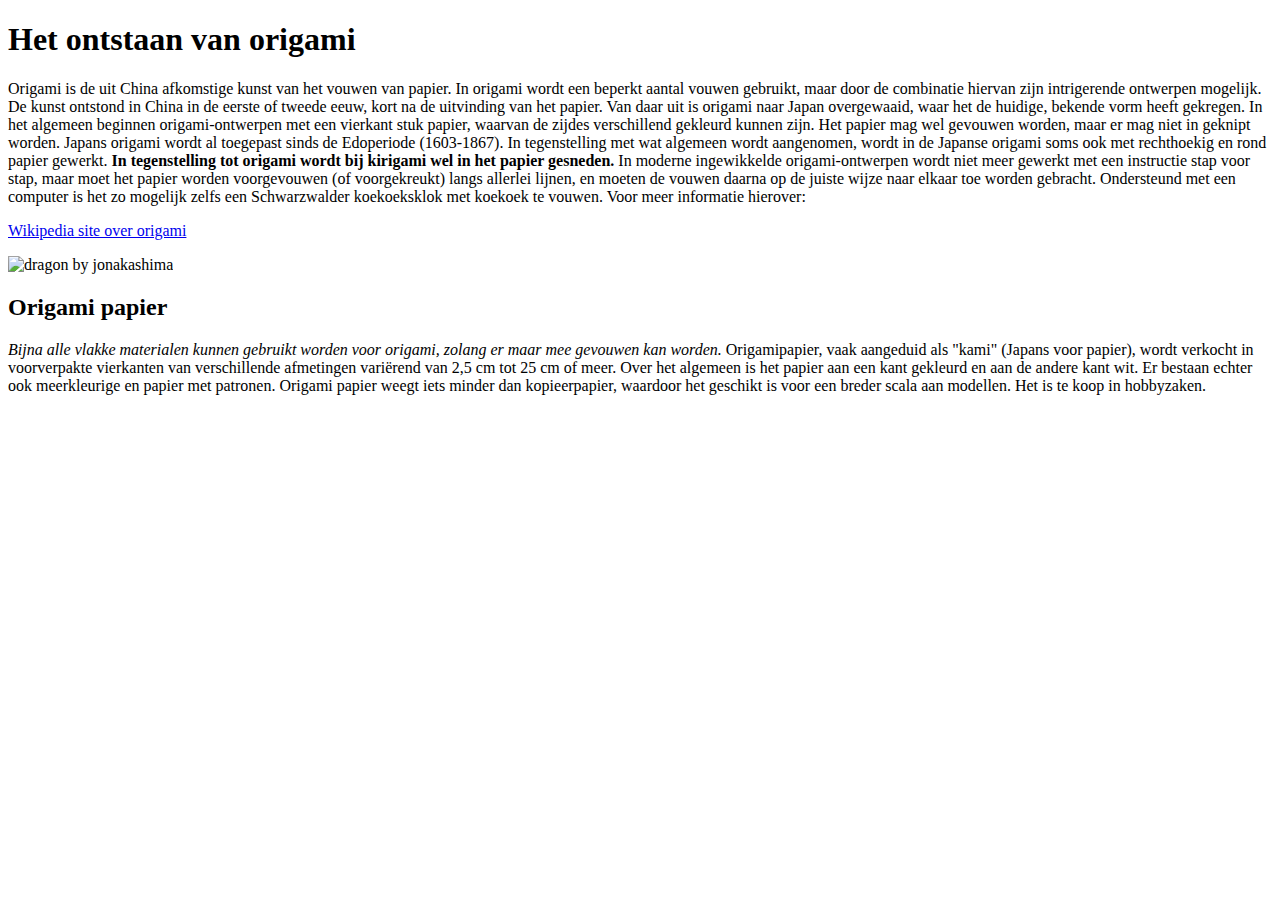
==== index.html @ c385e094 "html_en_css_opdracht" ====
<!DOCTYPE html>
<html>
	<head>
		<meta charset="utf-8" />
		<meta name = "keywords" content="origami, papiervouwen, haarlem, informatica, html lessen, les 1" />
		<meta name = "description" content="Leer hier meer over origami en wat er zo leuk aan is" />
		<meta name = "author" content="Renzo" />
		<title>Origami</title>
	</head>

	<body>
		<h1>
			Het ontstaan van origami
		</h1>
		
		<p>
			Origami is de uit China afkomstige kunst van het vouwen van papier.
			In origami wordt een beperkt aantal vouwen gebruikt, maar door de combinatie hiervan zijn intrigerende ontwerpen mogelijk. 
			De kunst ontstond in China in de eerste of tweede eeuw, kort na de uitvinding van het papier. 
			Van daar uit is origami naar Japan overgewaaid, waar het de huidige, bekende vorm heeft gekregen.
			In het algemeen beginnen origami-ontwerpen met een vierkant stuk papier, waarvan de zijdes verschillend gekleurd kunnen zijn. 
			Het papier mag wel gevouwen worden, maar er mag niet in geknipt worden. 
			Japans origami wordt al toegepast sinds de Edoperiode (1603-1867). 
			In tegenstelling met wat algemeen wordt aangenomen, wordt in de Japanse origami soms ook met rechthoekig en rond papier gewerkt.
			<strong>In tegenstelling tot origami wordt bij kirigami wel in het papier gesneden.</strong>
			In moderne ingewikkelde origami-ontwerpen wordt niet meer gewerkt met een instructie stap voor stap, maar moet het papier worden voorgevouwen (of voorgekreukt) langs allerlei lijnen, en moeten de vouwen daarna op de juiste wijze naar elkaar toe worden gebracht. Ondersteund met een computer is het zo mogelijk zelfs een Schwarzwalder koekoeksklok met koekoek te vouwen.

			Voor meer informatie hierover: 
		</p>
		
		<p>
		<a href="https://nl.wikipedia.org/wiki/Origami">
			Wikipedia site over origami
		</a>
		</p>
		
		<img src = "maxresdefault.jpg"
		title ="origami draak"
		alt = "dragon by jonakashima"
		/>
		
		<h2>
			Origami papier
		</h2>
		
		<p>
			<em>Bijna alle vlakke materialen kunnen gebruikt worden voor origami, zolang er maar mee gevouwen kan worden.</em>
			Origamipapier, vaak aangeduid als "kami" (Japans voor papier), wordt verkocht in voorverpakte vierkanten van verschillende afmetingen variërend van 2,5 cm tot 25 cm of meer. 
			Over het algemeen is het papier aan een kant gekleurd en aan de andere kant wit. 
			Er bestaan echter ook meerkleurige en papier met patronen. 
			Origami papier weegt iets minder dan kopieerpapier, waardoor het geschikt is voor een breder scala aan modellen. 
			Het is te koop in hobbyzaken.
		</p>
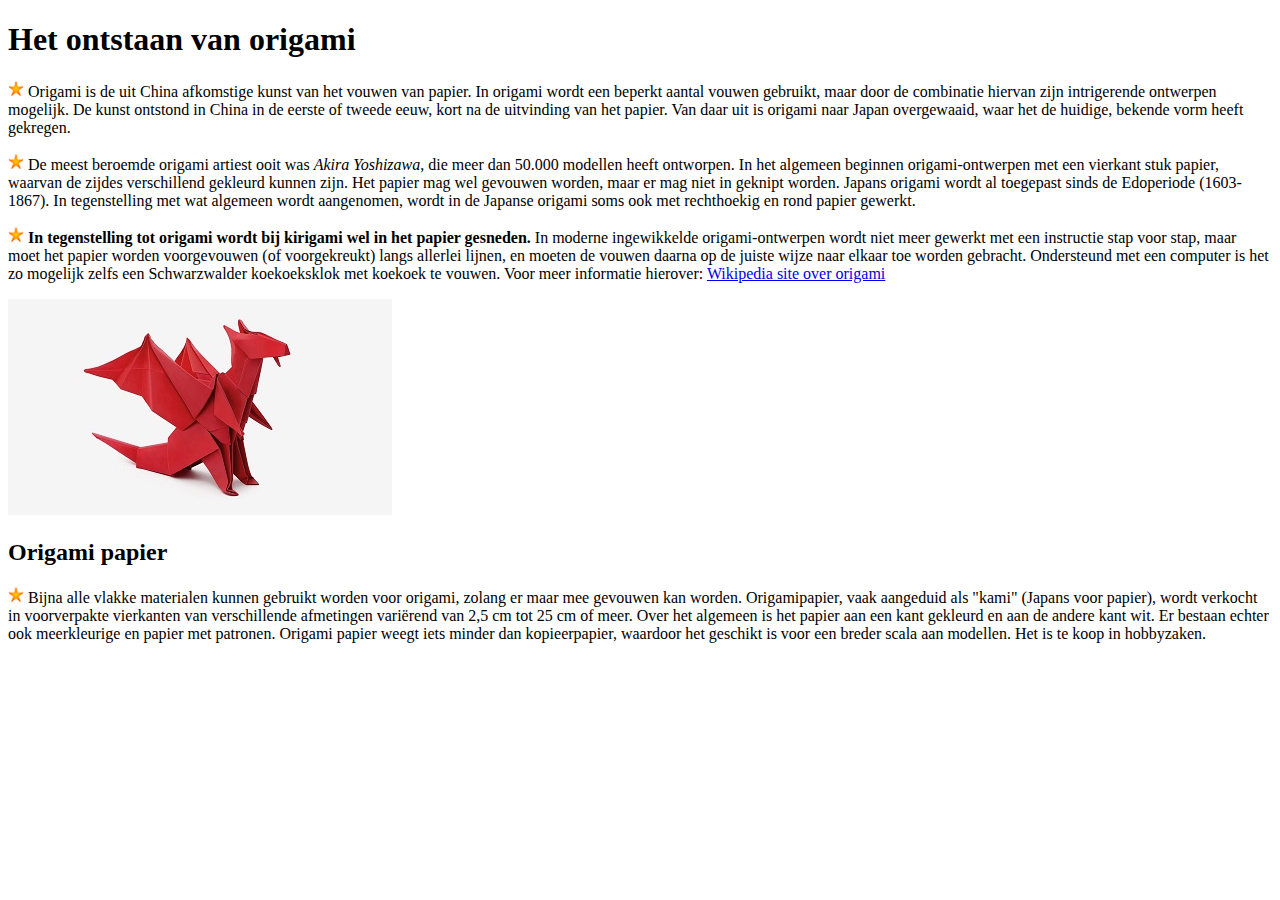
==== commit 0284e26c: "veranderingen nieuw" ====
--- a/index.html
+++ b/index.html
@@ -14,37 +14,46 @@
 		</h1>
 		
 		<p>
+		<img src="star_PNG1592.gif" alt="">
 			Origami is de uit China afkomstige kunst van het vouwen van papier.
 			In origami wordt een beperkt aantal vouwen gebruikt, maar door de combinatie hiervan zijn intrigerende ontwerpen mogelijk. 
 			De kunst ontstond in China in de eerste of tweede eeuw, kort na de uitvinding van het papier. 
 			Van daar uit is origami naar Japan overgewaaid, waar het de huidige, bekende vorm heeft gekregen.
+		</p>
+		<p>
+		<img src="star_PNG1592.gif" alt="">
+			De meest beroemde origami artiest ooit was <em>Akira Yoshizawa</em>, die meer dan 50.000 modellen heeft ontworpen.
 			In het algemeen beginnen origami-ontwerpen met een vierkant stuk papier, waarvan de zijdes verschillend gekleurd kunnen zijn. 
 			Het papier mag wel gevouwen worden, maar er mag niet in geknipt worden. 
 			Japans origami wordt al toegepast sinds de Edoperiode (1603-1867). 
 			In tegenstelling met wat algemeen wordt aangenomen, wordt in de Japanse origami soms ook met rechthoekig en rond papier gewerkt.
+		</p>
+		<p>
+		<img src="star_PNG1592.gif" alt="">
 			<strong>In tegenstelling tot origami wordt bij kirigami wel in het papier gesneden.</strong>
 			In moderne ingewikkelde origami-ontwerpen wordt niet meer gewerkt met een instructie stap voor stap, maar moet het papier worden voorgevouwen (of voorgekreukt) langs allerlei lijnen, en moeten de vouwen daarna op de juiste wijze naar elkaar toe worden gebracht. Ondersteund met een computer is het zo mogelijk zelfs een Schwarzwalder koekoeksklok met koekoek te vouwen.
 
 			Voor meer informatie hierover: 
-		</p>
 		
-		<p>
 		<a href="https://nl.wikipedia.org/wiki/Origami">
 			Wikipedia site over origami
 		</a>
 		</p>
 		
+		<p>
 		<img src = "maxresdefault.jpg"
 		title ="origami draak"
 		alt = "dragon by jonakashima"
 		/>
+		</p>
 		
 		<h2>
 			Origami papier
 		</h2>
 		
 		<p>
-			<em>Bijna alle vlakke materialen kunnen gebruikt worden voor origami, zolang er maar mee gevouwen kan worden.</em>
+		<img src="star_PNG1592.gif" alt="">
+			Bijna alle vlakke materialen kunnen gebruikt worden voor origami, zolang er maar mee gevouwen kan worden.
 			Origamipapier, vaak aangeduid als "kami" (Japans voor papier), wordt verkocht in voorverpakte vierkanten van verschillende afmetingen variërend van 2,5 cm tot 25 cm of meer. 
 			Over het algemeen is het papier aan een kant gekleurd en aan de andere kant wit. 
 			Er bestaan echter ook meerkleurige en papier met patronen. 
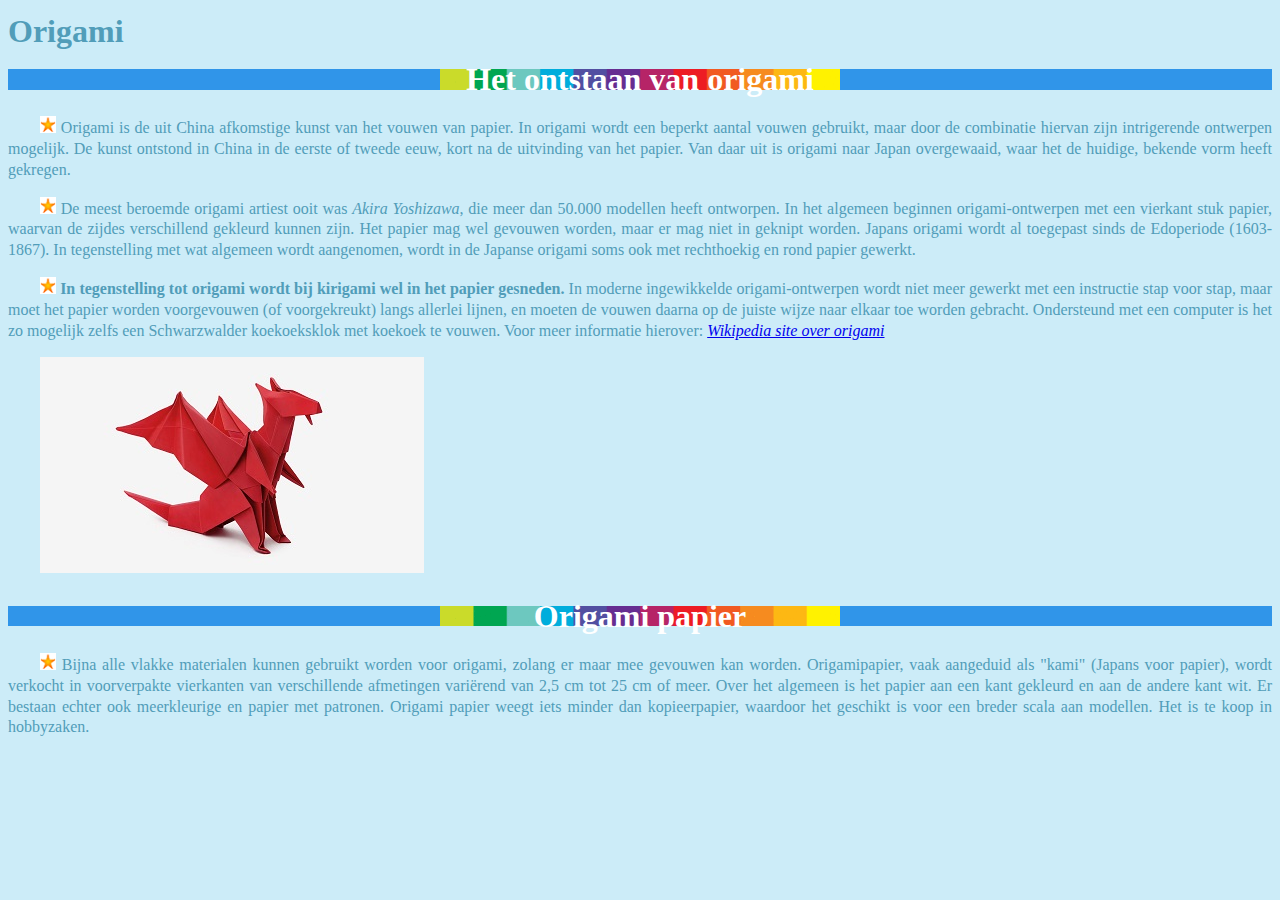
==== commit 8ebfddcf: "HTML en CSS" ====
--- a/index.html
+++ b/index.html
@@ -1,27 +1,31 @@
 <!DOCTYPE html>
 <html>
 	<head>
+	<link rel=stylesheet href=persoonlijk.css>
 		<meta charset="utf-8" />
 		<meta name = "keywords" content="origami, papiervouwen, haarlem, informatica, html lessen, les 1" />
 		<meta name = "description" content="Leer hier meer over origami en wat er zo leuk aan is" />
 		<meta name = "author" content="Renzo" />
 		<title>Origami</title>
 	</head>
-
+	
 	<body>
-		<h1>
+	
+	<h1> Origami </h1>
+	
+		<h2>
 			Het ontstaan van origami
-		</h1>
+		</h2>
 		
 		<p>
-		<img src="star_PNG1592.gif" alt="">
+		<img src="plaatjes/star_PNG1592.gif" alt="">
 			Origami is de uit China afkomstige kunst van het vouwen van papier.
 			In origami wordt een beperkt aantal vouwen gebruikt, maar door de combinatie hiervan zijn intrigerende ontwerpen mogelijk. 
 			De kunst ontstond in China in de eerste of tweede eeuw, kort na de uitvinding van het papier. 
 			Van daar uit is origami naar Japan overgewaaid, waar het de huidige, bekende vorm heeft gekregen.
 		</p>
 		<p>
-		<img src="star_PNG1592.gif" alt="">
+		<img src="plaatjes/star_PNG1592.gif" alt="">
 			De meest beroemde origami artiest ooit was <em>Akira Yoshizawa</em>, die meer dan 50.000 modellen heeft ontworpen.
 			In het algemeen beginnen origami-ontwerpen met een vierkant stuk papier, waarvan de zijdes verschillend gekleurd kunnen zijn. 
 			Het papier mag wel gevouwen worden, maar er mag niet in geknipt worden. 
@@ -29,19 +33,20 @@
 			In tegenstelling met wat algemeen wordt aangenomen, wordt in de Japanse origami soms ook met rechthoekig en rond papier gewerkt.
 		</p>
 		<p>
-		<img src="star_PNG1592.gif" alt="">
+		<img src="plaatjes/star_PNG1592.gif" alt="">
 			<strong>In tegenstelling tot origami wordt bij kirigami wel in het papier gesneden.</strong>
-			In moderne ingewikkelde origami-ontwerpen wordt niet meer gewerkt met een instructie stap voor stap, maar moet het papier worden voorgevouwen (of voorgekreukt) langs allerlei lijnen, en moeten de vouwen daarna op de juiste wijze naar elkaar toe worden gebracht. Ondersteund met een computer is het zo mogelijk zelfs een Schwarzwalder koekoeksklok met koekoek te vouwen.
+			In moderne ingewikkelde origami-ontwerpen wordt niet meer gewerkt met een instructie stap voor stap, maar moet het papier worden voorgevouwen (of voorgekreukt) langs allerlei lijnen, en moeten de vouwen daarna op de juiste wijze naar elkaar toe worden gebracht. 
+			Ondersteund met een computer is het zo mogelijk zelfs een Schwarzwalder koekoeksklok met koekoek te vouwen.
 
 			Voor meer informatie hierover: 
 		
-		<a href="https://nl.wikipedia.org/wiki/Origami">
+		<a href="https://nl.wikipedia.org/wiki/Origami" target="blank"> <!--het target commando zorgt ervoor dat de link in een ander tabblad wordt geöpend en niet de huidige pagina gebruikt-->
 			Wikipedia site over origami
 		</a>
 		</p>
 		
 		<p>
-		<img src = "maxresdefault.jpg"
+		<img src = "plaatjes/maxresdefault.jpg"
 		title ="origami draak"
 		alt = "dragon by jonakashima"
 		/>
@@ -52,7 +57,7 @@
 		</h2>
 		
 		<p>
-		<img src="star_PNG1592.gif" alt="">
+		<img src="plaatjes/star_PNG1592.gif" alt="">
 			Bijna alle vlakke materialen kunnen gebruikt worden voor origami, zolang er maar mee gevouwen kan worden.
 			Origamipapier, vaak aangeduid als "kami" (Japans voor papier), wordt verkocht in voorverpakte vierkanten van verschillende afmetingen variërend van 2,5 cm tot 25 cm of meer. 
 			Over het algemeen is het papier aan een kant gekleurd en aan de andere kant wit. 
